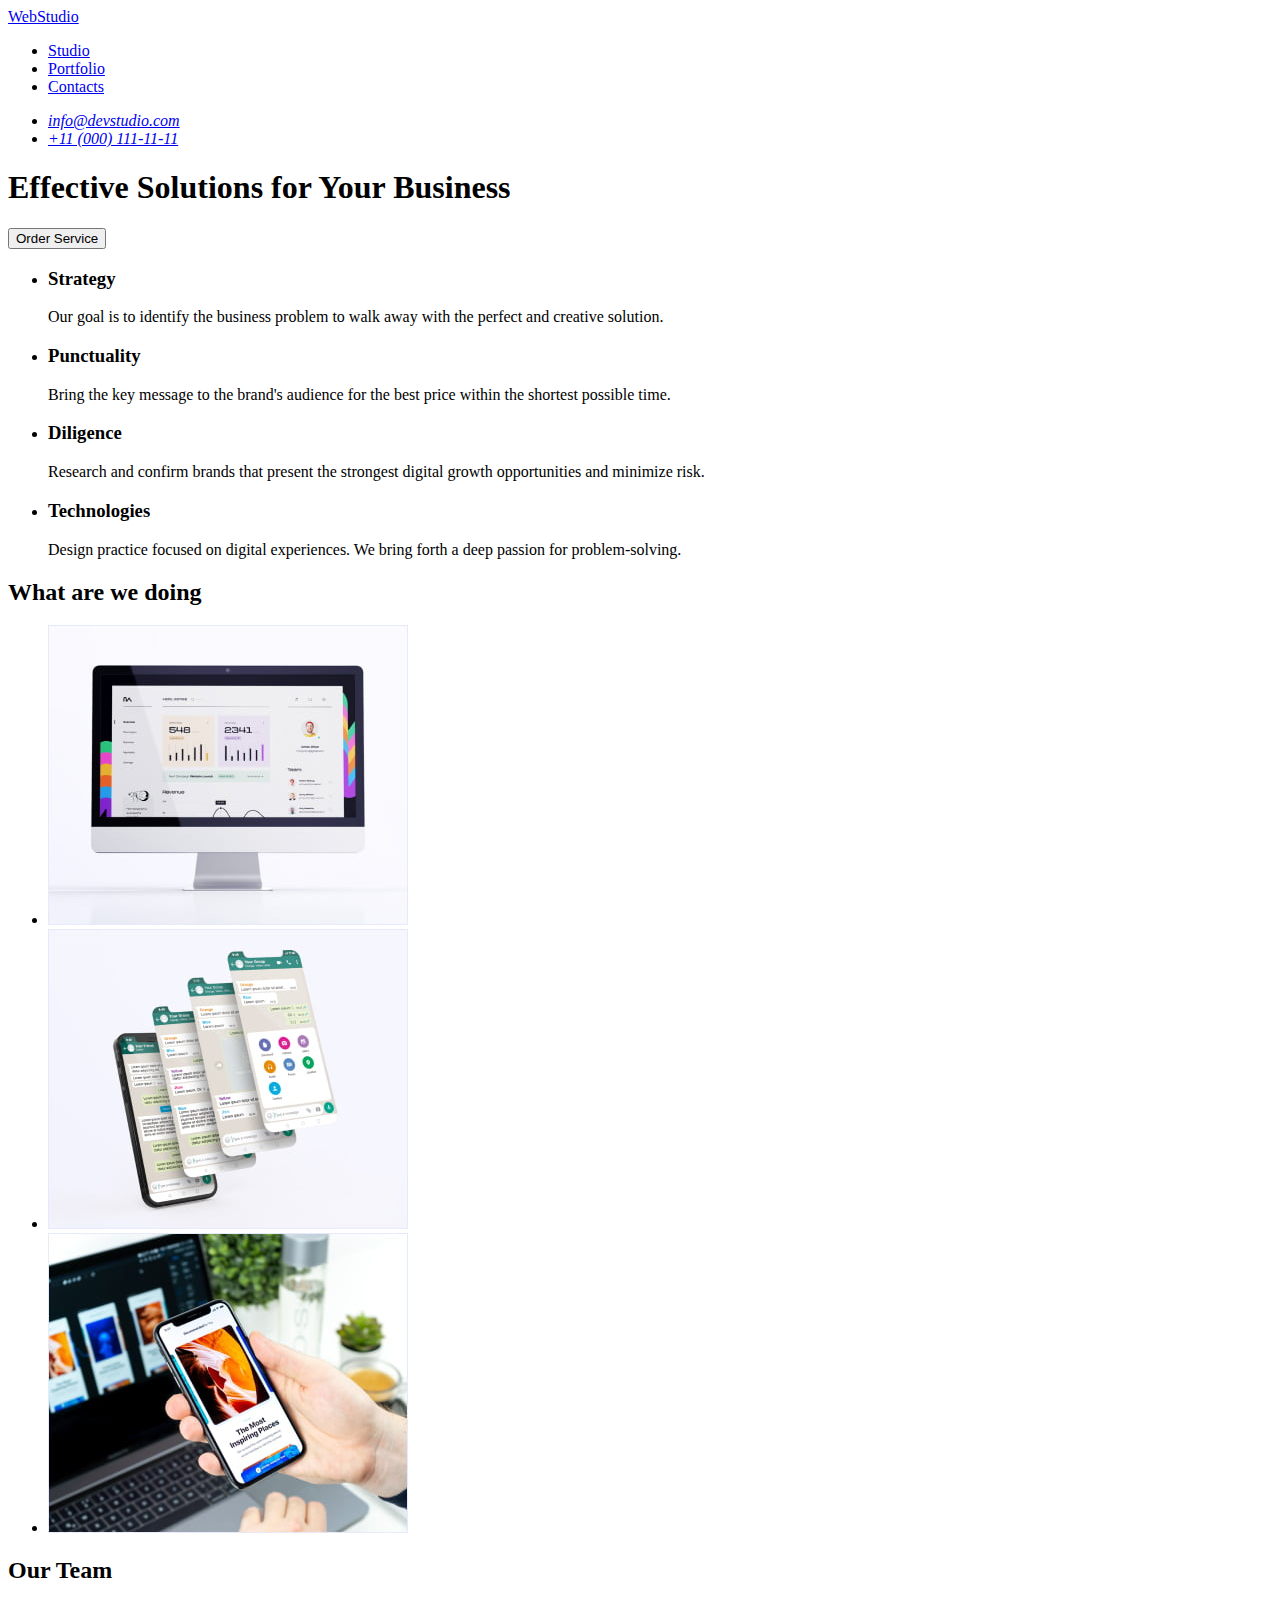
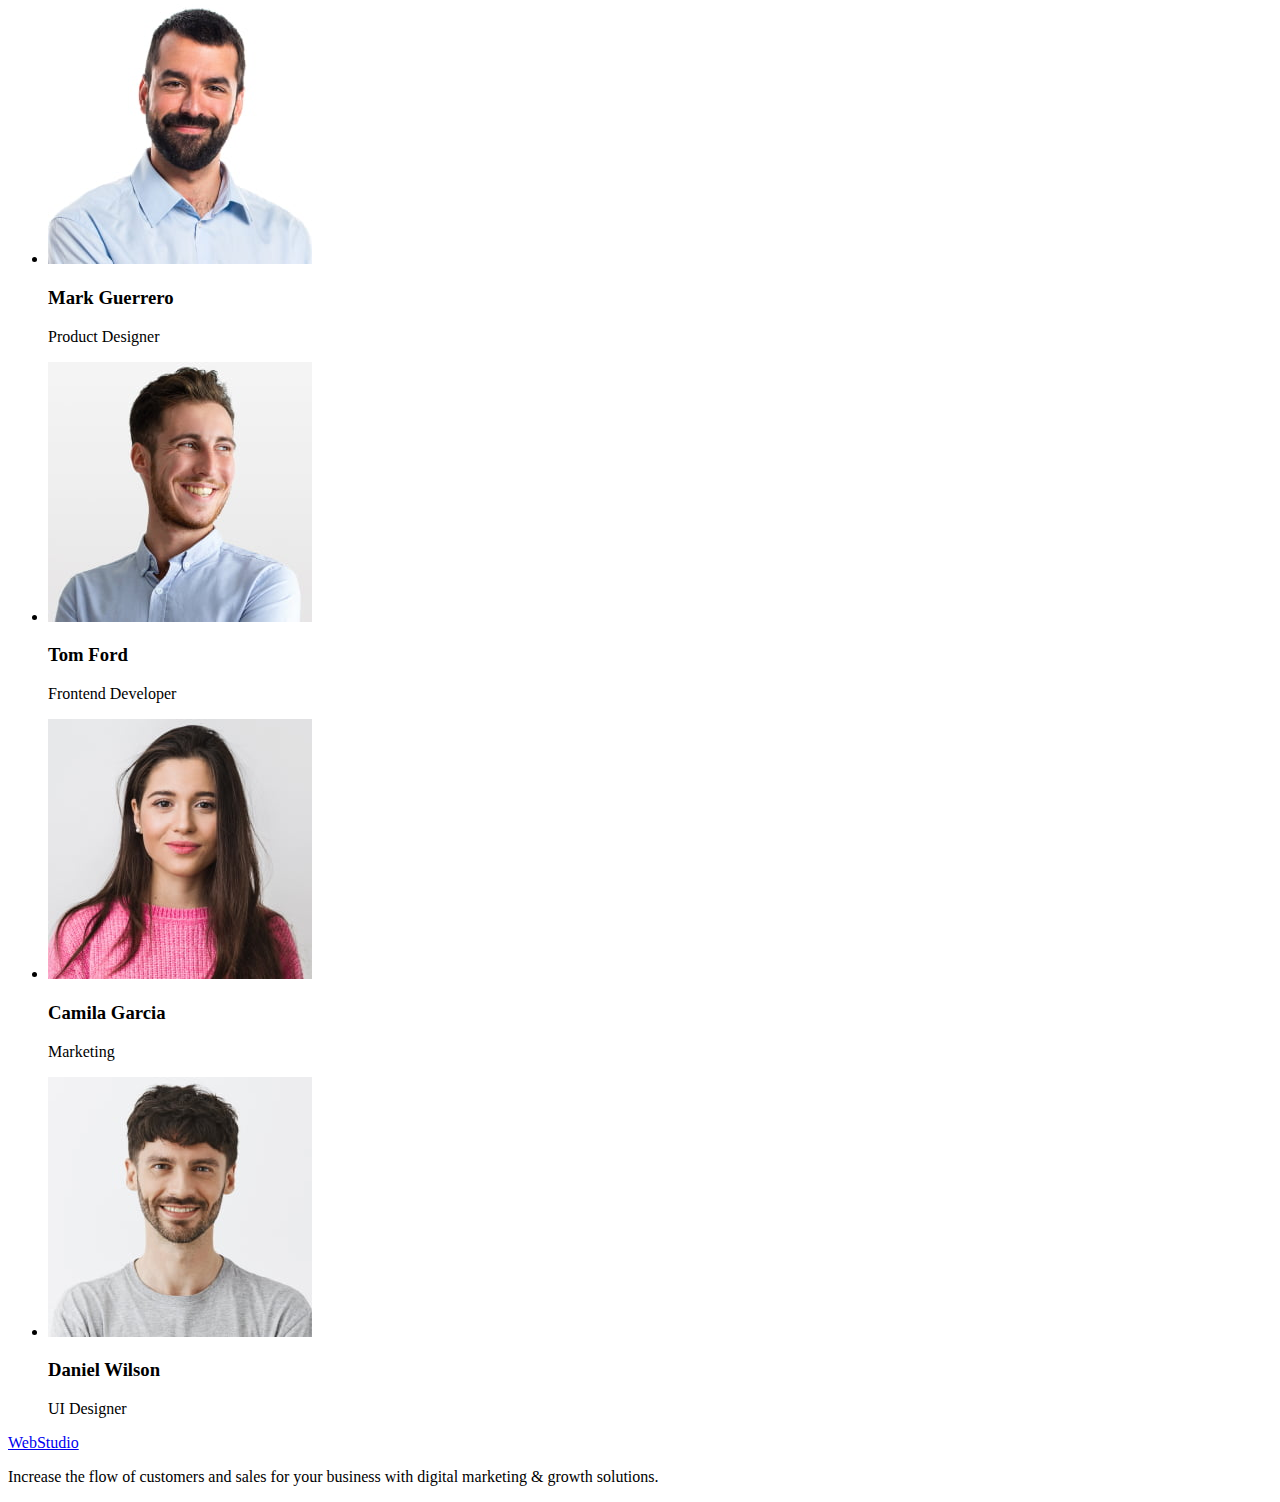
==== index.html @ 55c1863c "Initial commit" ====
<!DOCTYPE html>
<html lang="en">
  <head>
    <meta charset="UTF-8" />
    <meta http-equiv="X-UA-Compatible" content="IE=edge" />
    <meta name="viewport" content="width=device-width, initial-scale=1.0" />
    <title>Web Studio</title>
  </head>
  <body>
    <header>
      <nav>
        <a href="./index.html">WebStudio</a>
        <ul>
          <li>
            <a href="#">Studio</a>
          </li>
          <li>
            <a href="#">Portfolio</a>
          </li>
          <li>
            <a href="#">Contacts</a>
          </li>
        </ul>
      </nav>
      <address>
        <ul>
          <li>
            <a href="mailto:info@devstudio.com">info@devstudio.com</a>
          </li>
          <li>
            <a href="tel:+110001111111">+11 (000) 111-11-11</a>
          </li>
        </ul>
      </address>
    </header>
    <main>
      <section>
        <h1>Effective Solutions for Your Business</h1>
        <button type="button">Order Service</button>
      </section>
      <section>
        <h2 hidden>Our benefits</h2>
        <ul>
          <li>
            <h3>Strategy</h3>
            <p>
              Our goal is to identify the business problem to walk away with the
              perfect and creative solution.
            </p>
          </li>
          <li>
            <h3>Punctuality</h3>
            <p>
              Bring the key message to the brand's audience for the best price
              within the shortest possible time.
            </p>
          </li>
          <li>
            <h3>Diligence</h3>
            <p>
              Research and confirm brands that present the strongest digital
              growth opportunities and minimize risk.
            </p>
          </li>
          <li>
            <h3>Technologies</h3>
            <p>
              Design practice focused on digital experiences. We bring forth a
              deep passion for problem-solving.
            </p>
          </li>
        </ul>
      </section>
      <section>
        <h2>What are we doing</h2>
        <ul>
          <li>
            <img
              src="./images/what_are_we_doing/img_1.jpg"
              alt="desktop"
              width="360"
              height="300"
            />
          </li>
          <li>
            <img
              src="./images/what_are_we_doing/img_2.jpg"
              alt="phone"
              width="360"
              height="300"
            />
          </li>
          <li>
            <img
              src="./images/what_are_we_doing/img_3.jpg"
              alt="phone in hand"
              width="360"
              height="300"
            />
          </li>
        </ul>
      </section>
      <section>
        <h2>Our Team</h2>
        <ul>
          <li>
            <img
              src="./images/our_team/img-3.jpg"
              alt="man"
              width="264"
              height="260"
            />
            <h3>Mark Guerrero</h3>
            <p>Product Designer</p>
          </li>
          <li>
            <img
              src="./images/our_team/img-2.jpg"
              alt="man"
              width="264"
              height="260"
            />
            <h3>Tom Ford</h3>
            <p>Frontend Developer</p>
          </li>
          <li>
            <img
              src="./images/our_team/img-1.jpg"
              alt="woman"
              width="264"
              height="260"
            />
            <h3>Camila Garcia</h3>
            <p>Marketing</p>
          </li>
          <li>
            <img
              src="./images/our_team/img.jpg"
              alt="man"
              width="264"
              height="260"
            />
            <h3>Daniel Wilson</h3>
            <p>UI Designer</p>
          </li>
        </ul>
      </section>
    </main>
    <footer>
      <a href="./index.html">WebStudio</a>
      <p>
        Increase the flow of customers and sales for your business with digital
        marketing & growth solutions.
      </p>
    </footer>
  </body>
</html>
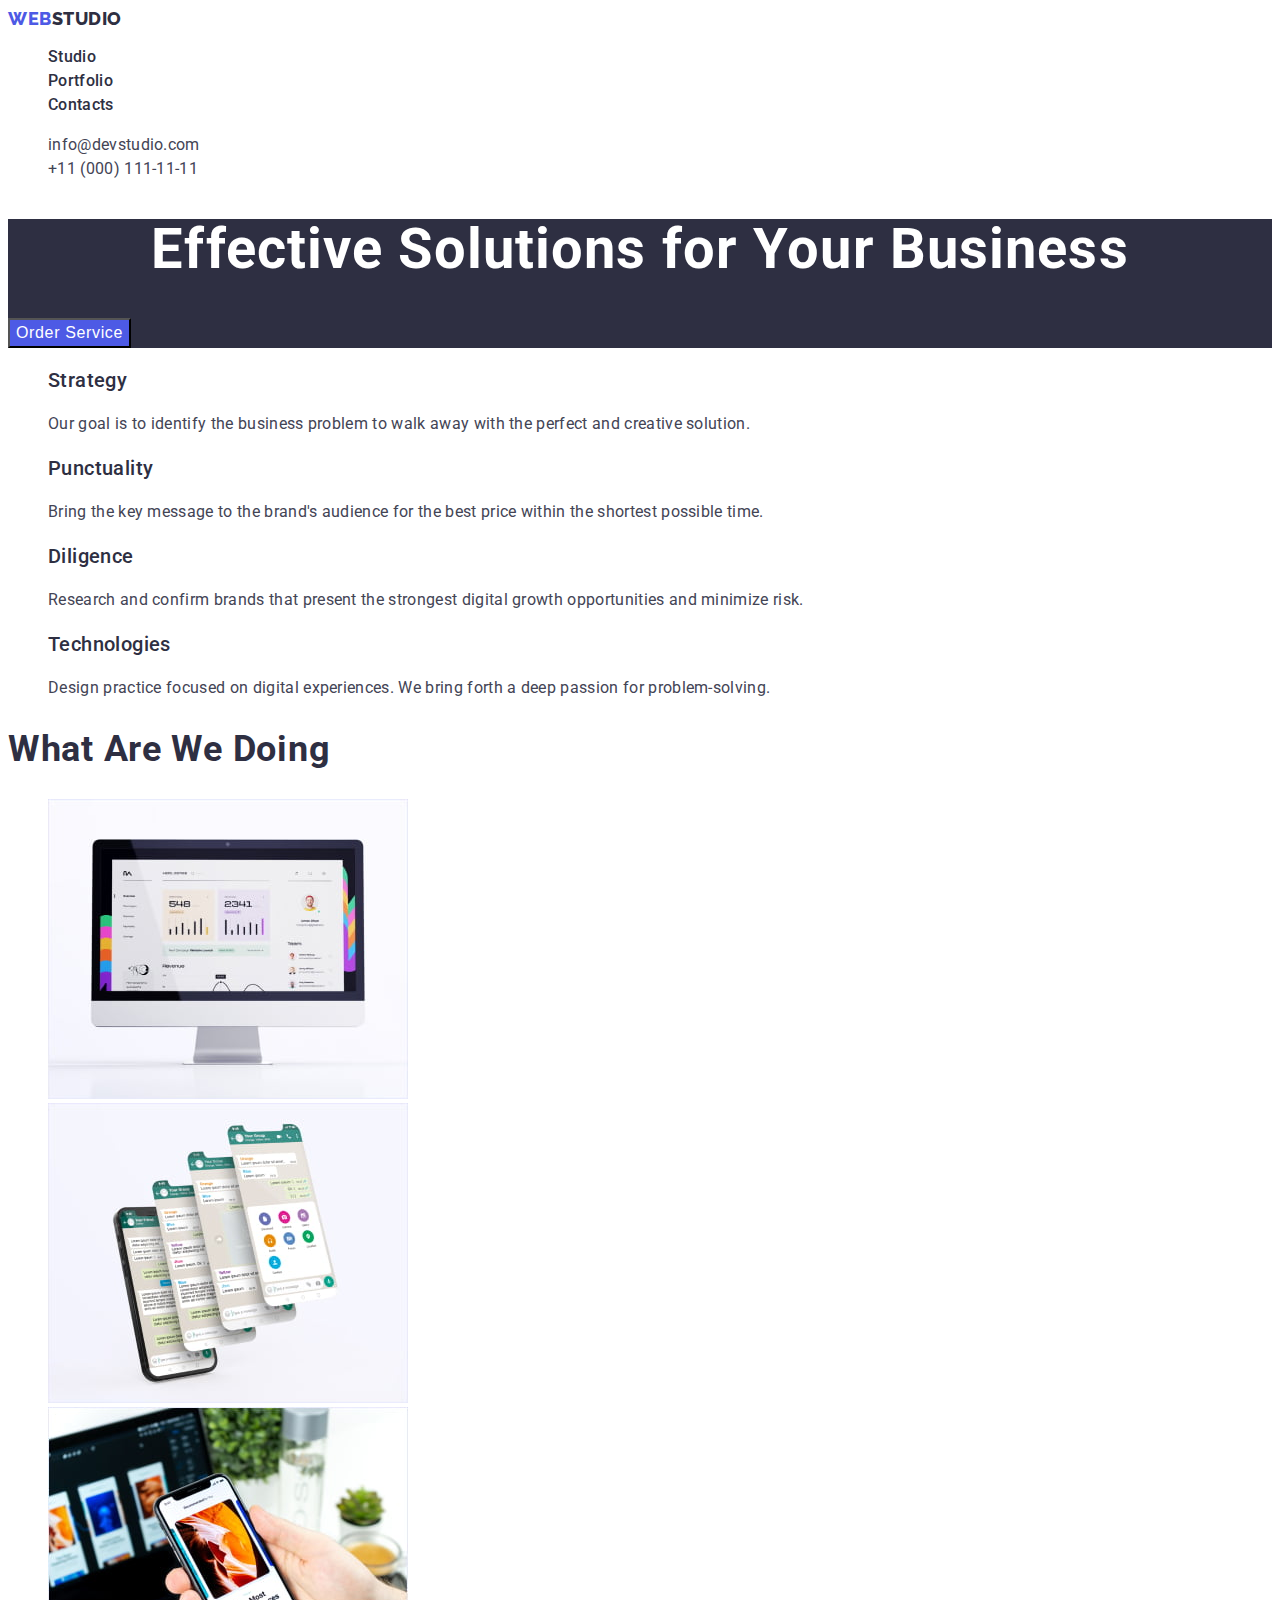
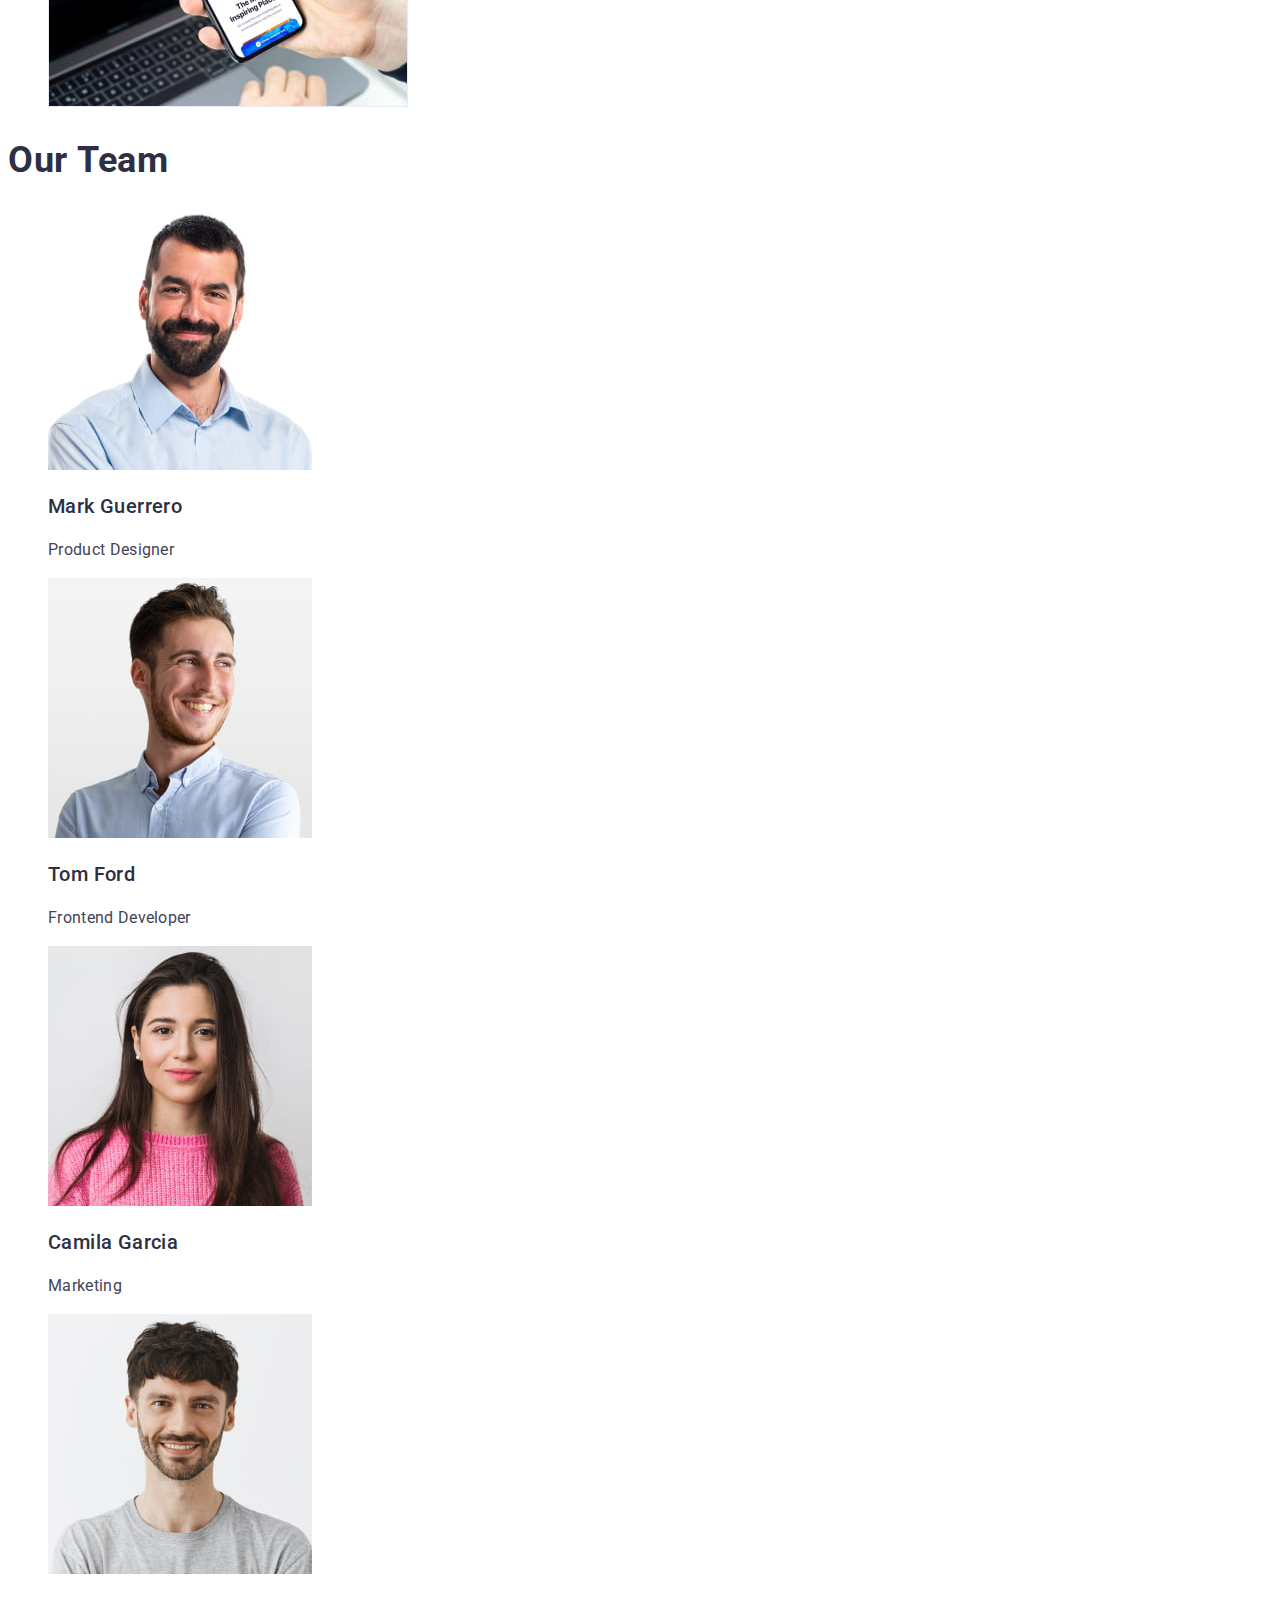
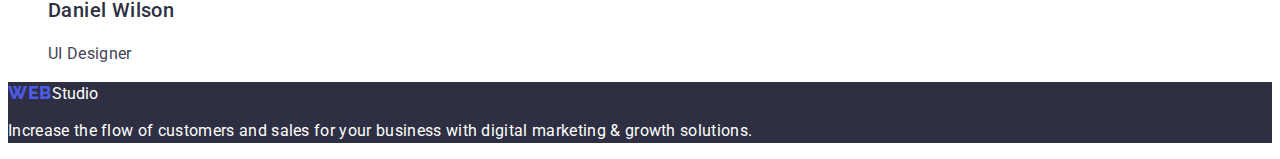
==== commit b4ed8bfa: "fixed" ====
--- a/index.html
+++ b/index.html
@@ -4,94 +4,110 @@
     <meta charset="UTF-8" />
     <meta http-equiv="X-UA-Compatible" content="IE=edge" />
     <meta name="viewport" content="width=device-width, initial-scale=1.0" />
-    <title>Web Studio</title>
+    <title>Portfolio</title>
+    <link rel="preconnect" href="https://fonts.googleapis.com" />
+    <link rel="preconnect" href="https://fonts.gstatic.com" crossorigin />
+    <link
+      href="https://fonts.googleapis.com/css2?family=Raleway:wght@800&family=Roboto:wght@400;500;700;900&display=swap"
+      rel="stylesheet"
+    />
+    <link rel="stylesheet" href="./css/styles.css" />
   </head>
   <body>
-    <header>
-      <nav>
-        <a href="./index.html">WebStudio</a>
-        <ul>
-          <li>
-            <a href="#">Studio</a>
+    <header class="page-header">
+      <nav class="main-navigation">
+        <a class="logo link" href="./index.html">
+          <span class="logo-color">Web</span>Studio
+        </a>
+        <ul class="menu list">
+          <li class="menu-item">
+            <a class="menu-link link" href="./index.html">Studio</a>
           </li>
-          <li>
-            <a href="#">Portfolio</a>
+          <li class="menu-item">
+            <a class="menu-link link" href="./portfolio.html">Portfolio</a>
           </li>
-          <li>
-            <a href="#">Contacts</a>
+          <li class="menu-item">
+            <a class="menu-link link" href="#">Contacts</a>
           </li>
         </ul>
       </nav>
-      <address>
-        <ul>
-          <li>
-            <a href="mailto:info@devstudio.com">info@devstudio.com</a>
+      <address class="tel-mail">
+        <ul class="list-address list">
+          <li class="list-address-item">
+            <a class="list-address-link link" href="mailto:info@devstudio.com"
+              >info@devstudio.com</a
+            >
           </li>
-          <li>
-            <a href="tel:+110001111111">+11 (000) 111-11-11</a>
+          <li class="list-address-item">
+            <a class="list-address-link link" href="tel:+110001111111"
+              >+11 (000) 111-11-11</a
+            >
           </li>
         </ul>
       </address>
     </header>
     <main>
-      <section>
-        <h1>Effective Solutions for Your Business</h1>
-        <button type="button">Order Service</button>
+      <section class="hero">
+        <h1 class="tittle">Effective Solutions for Your Business</h1>
+        <button class="cta-button" type="button">Order Service</button>
       </section>
-      <section>
+      <section class="benefits">
         <h2 hidden>Our benefits</h2>
-        <ul>
-          <li>
-            <h3>Strategy</h3>
-            <p>
+        <ul class="benefits-list list">
+          <li class="benefits-list-item">
+            <h3 class="benefits-title">Strategy</h3>
+            <p class="benefits-text">
               Our goal is to identify the business problem to walk away with the
               perfect and creative solution.
             </p>
           </li>
-          <li>
-            <h3>Punctuality</h3>
-            <p>
+          <li class="benefits-list-item">
+            <h3 class="benefits-title">Punctuality</h3>
+            <p class="benefits-text">
               Bring the key message to the brand's audience for the best price
               within the shortest possible time.
             </p>
           </li>
-          <li>
-            <h3>Diligence</h3>
-            <p>
+          <li class="benefits-list-item">
+            <h3 class="benefits-title">Diligence</h3>
+            <p class="benefits-text">
               Research and confirm brands that present the strongest digital
               growth opportunities and minimize risk.
             </p>
           </li>
-          <li>
-            <h3>Technologies</h3>
-            <p>
+          <li class="benefits-list-item">
+            <h3 class="benefits-title">Technologies</h3>
+            <p class="benefits-text">
               Design practice focused on digital experiences. We bring forth a
               deep passion for problem-solving.
             </p>
           </li>
         </ul>
       </section>
-      <section>
-        <h2>What are we doing</h2>
-        <ul>
-          <li>
+      <section class="what-are-we-doing">
+        <h2 class="our-job">What are we doing</h2>
+        <ul class="our-job-list list">
+          <li class="our-job-item">
             <img
+              class="our-job-img"
               src="./images/what_are_we_doing/img_1.jpg"
               alt="desktop"
               width="360"
               height="300"
             />
           </li>
-          <li>
+          <li class="our-job-item">
             <img
+              class="our-job-img"
               src="./images/what_are_we_doing/img_2.jpg"
               alt="phone"
               width="360"
               height="300"
             />
           </li>
-          <li>
+          <li class="our-job-item">
             <img
+              class="our-job-img"
               src="./images/what_are_we_doing/img_3.jpg"
               alt="phone in hand"
               width="360"
@@ -100,55 +116,61 @@
           </li>
         </ul>
       </section>
-      <section>
-        <h2>Our Team</h2>
-        <ul>
-          <li>
+      <section class="team">
+        <h2 class="our-team">Our Team</h2>
+        <ul class="team-list list">
+          <li class="team-member">
             <img
+              class="worker-img"
               src="./images/our_team/img-3.jpg"
               alt="man"
               width="264"
               height="260"
             />
-            <h3>Mark Guerrero</h3>
-            <p>Product Designer</p>
+            <h3 class="worker-name">Mark Guerrero</h3>
+            <p class="work-position">Product Designer</p>
           </li>
-          <li>
+          <li class="team-member">
             <img
+              class="worker-img"
               src="./images/our_team/img-2.jpg"
               alt="man"
               width="264"
               height="260"
             />
-            <h3>Tom Ford</h3>
-            <p>Frontend Developer</p>
+            <h3 class="worker-name">Tom Ford</h3>
+            <p class="work-position">Frontend Developer</p>
           </li>
-          <li>
+          <li class="team-member">
             <img
+              class="worker-img"
               src="./images/our_team/img-1.jpg"
               alt="woman"
               width="264"
               height="260"
             />
-            <h3>Camila Garcia</h3>
-            <p>Marketing</p>
+            <h3 class="worker-name">Camila Garcia</h3>
+            <p class="work-position">Marketing</p>
           </li>
-          <li>
+          <li class="team-member">
             <img
+              class="worker-img"
               src="./images/our_team/img.jpg"
               alt="man"
               width="264"
               height="260"
             />
-            <h3>Daniel Wilson</h3>
-            <p>UI Designer</p>
+            <h3 class="worker-name">Daniel Wilson</h3>
+            <p class="work-position">UI Designer</p>
           </li>
         </ul>
       </section>
     </main>
-    <footer>
-      <a href="./index.html">WebStudio</a>
-      <p>
+    <footer class="page-footer">
+      <a class="link logo-footer" href="./index.html"
+        ><span class="logo-color">Web</span>Studio</a
+      >
+      <p class="footer-text">
         Increase the flow of customers and sales for your business with digital
         marketing & growth solutions.
       </p>
--- a/css/styles.css
+++ b/css/styles.css
@@ -0,0 +1,167 @@
+:root {
+  --primary-color: #2e2f42;
+  --secondary-color: #434455;
+  --accent-color: #4d5ae5;
+  --hover-color: #404bbf;
+  --background-color: #ffffff;
+}
+.list {
+  list-style-type: none;
+}
+.link {
+  text-decoration: none;
+}
+button {
+  cursor: pointer;
+}
+
+body {
+  font-family: "Roboto", sans-serif;
+  color: var(--secondary-color);
+  background-color: var(--background-color);
+}
+.logo-color {
+  font-family: "Raleway", sans-serif;
+  font-size: 18px;
+  font-style: normal;
+  font-weight: 800;
+  line-height: 1.17;
+  letter-spacing: 0.54px;
+  text-transform: uppercase;
+  color: var(--accent-color);
+}
+.logo {
+  font-family: "Raleway", sans-serif;
+  font-size: 18px;
+  font-style: normal;
+  font-weight: 800;
+  line-height: 1.17;
+  letter-spacing: 0.54px;
+  text-transform: uppercase;
+  color: var(--primary-color);
+}
+.menu-link {
+  font-size: 16px;
+  font-weight: 500;
+  line-height: 1.5;
+  letter-spacing: 0.32px;
+  color: var(--primary-color);
+}
+.menu-link:hover,
+.menu-link:focus {
+  text-decoration: underline;
+  color: var(--hover-color);
+}
+.list-address-link {
+  color: var(--secondary-color);
+  font-size: 16px;
+  font-style: normal;
+  font-weight: 400;
+  line-height: 1.5;
+  letter-spacing: 0.32px;
+}
+.list-address-link:hover,
+.list-address-link:focus {
+  color: var(--hover-color);
+}
+.button-filters {
+  font-size: 16px;
+  font-style: normal;
+  font-weight: 500;
+  line-height: 1.5;
+  letter-spacing: 0.64px;
+  color: var(--accent-color);
+  background-color: #f4f4fd;
+}
+.button-filters:hover,
+.button-filters:focus {
+  color: var(--background-color);
+  background-color: var(--hover-color);
+}
+.project-cards-title {
+  font-size: 20px;
+  font-style: normal;
+  font-weight: 500;
+  line-height: 1.2;
+  letter-spacing: 0.4px;
+  color: var(--primary-color);
+}
+.project-cards-text {
+  font-size: 16px;
+  line-height: 1.5;
+  letter-spacing: 0.32px;
+  color: var(--secondary-color);
+}
+.hero {
+  background-color: var(--primary-color);
+}
+.tittle {
+  font-size: 56px;
+  font-style: normal;
+  font-weight: 700;
+  line-height: 1.1;
+  letter-spacing: 1.12px;
+  color: var(--background-color);
+  text-align: center;
+}
+.cta-button {
+  font-size: 16px;
+  font-style: normal;
+  font-weight: 500;
+  line-height: 1.5;
+  letter-spacing: 0.64px;
+  color: var(--background-color);
+  background-color: var(--accent-color);
+}
+.cta-button:hover,
+.cta-button:focus {
+  color: var(--background-color);
+  background-color: var(--hover-color);
+}
+.benefits-title {
+  font-size: 20px;
+  font-style: normal;
+  font-weight: 500;
+  line-height: 1.2;
+  letter-spacing: 0.4px;
+  color: var(--primary-color);
+}
+.benefits-text {
+  font-size: 16px;
+  line-height: 1.5;
+  letter-spacing: 0.32px;
+}
+.our-job,
+.our-team {
+  font-size: 36px;
+  font-style: normal;
+  line-height: 1.1;
+  letter-spacing: 0.72px;
+  text-transform: capitalize;
+  color: var(--primary-color);
+}
+.worker-name {
+  font-size: 20px;
+  font-style: normal;
+  font-weight: 500;
+  line-height: 1.2;
+  letter-spacing: 0.4px;
+  color: var(--primary-color);
+}
+.work-position {
+  font-size: 16px;
+  line-height: 1.5;
+  letter-spacing: 0.32px;
+}
+.page-footer {
+  background-color: var(--primary-color);
+}
+.footer-text {
+  font-size: 16px;
+  line-height: 1.5;
+  letter-spacing: 0.32px;
+  color: var(--background-color);
+}
+.logo-footer {
+  color: var(--background-color);
+}
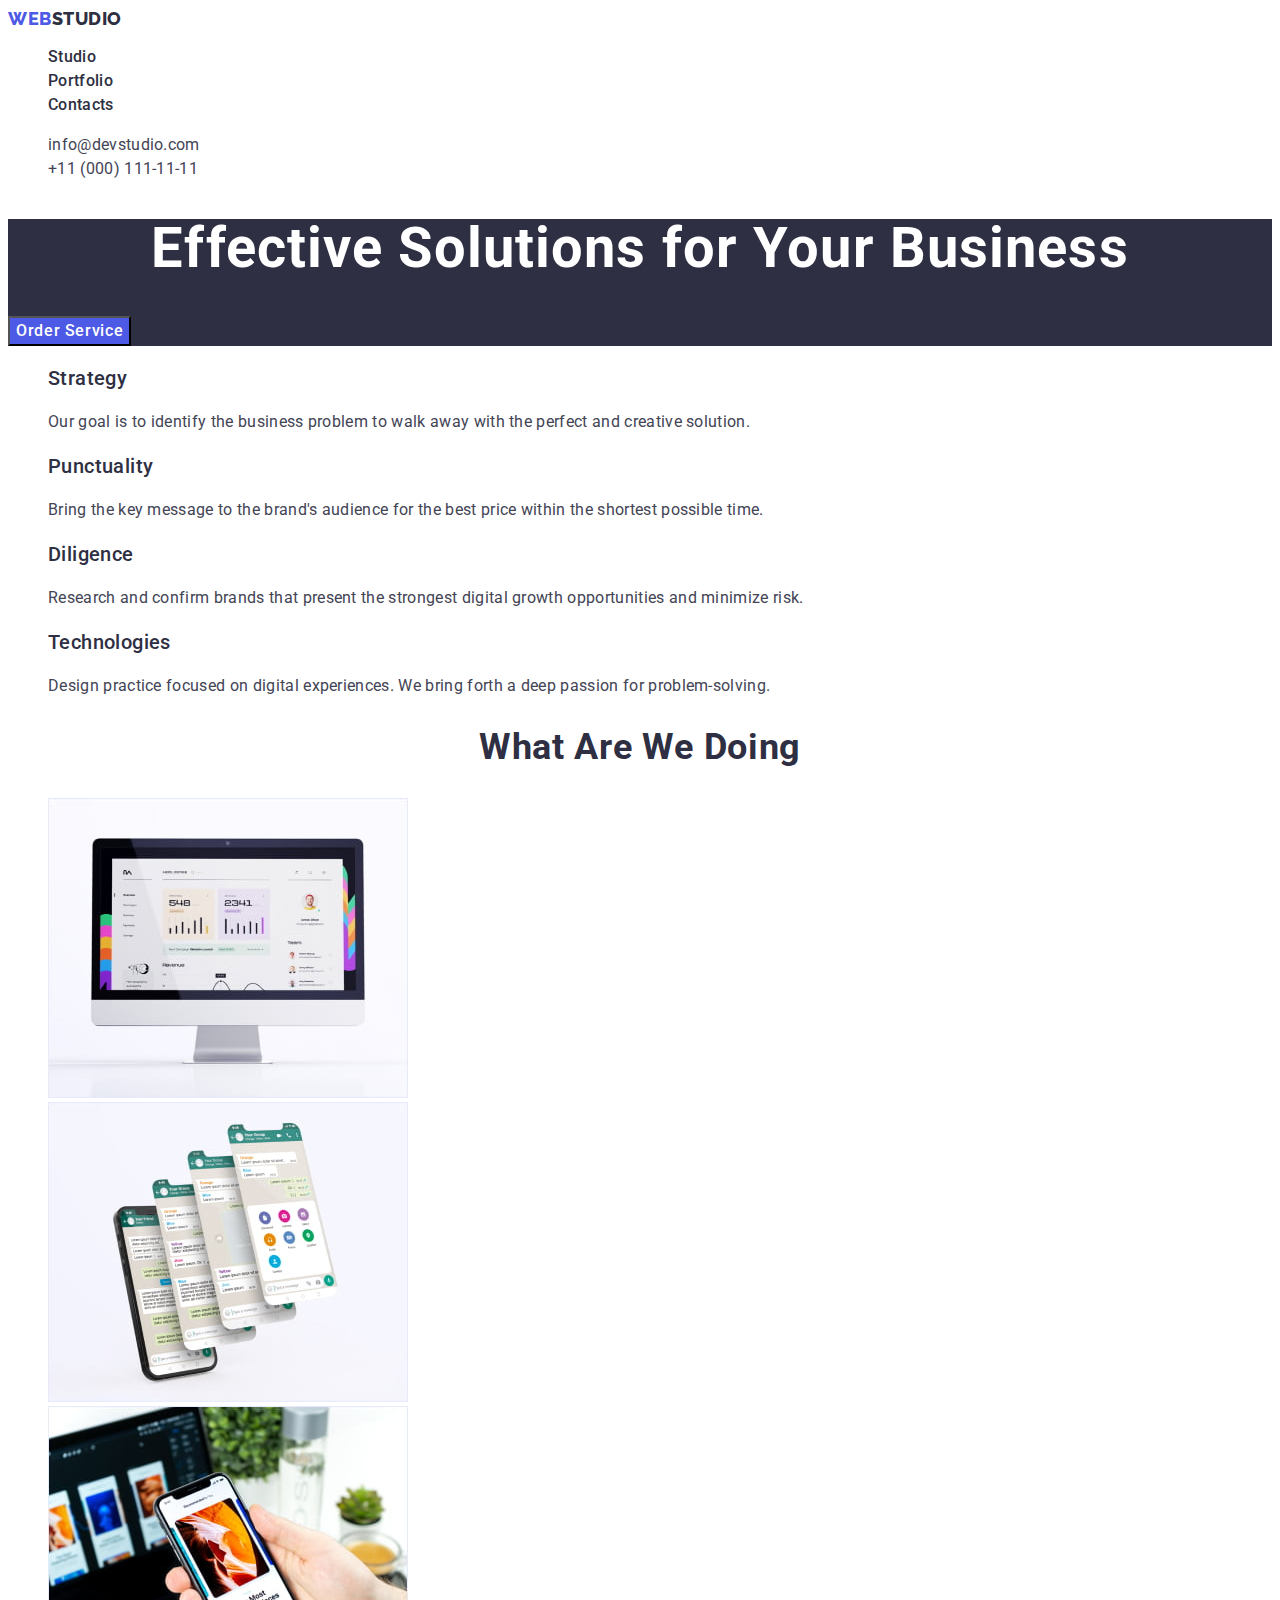
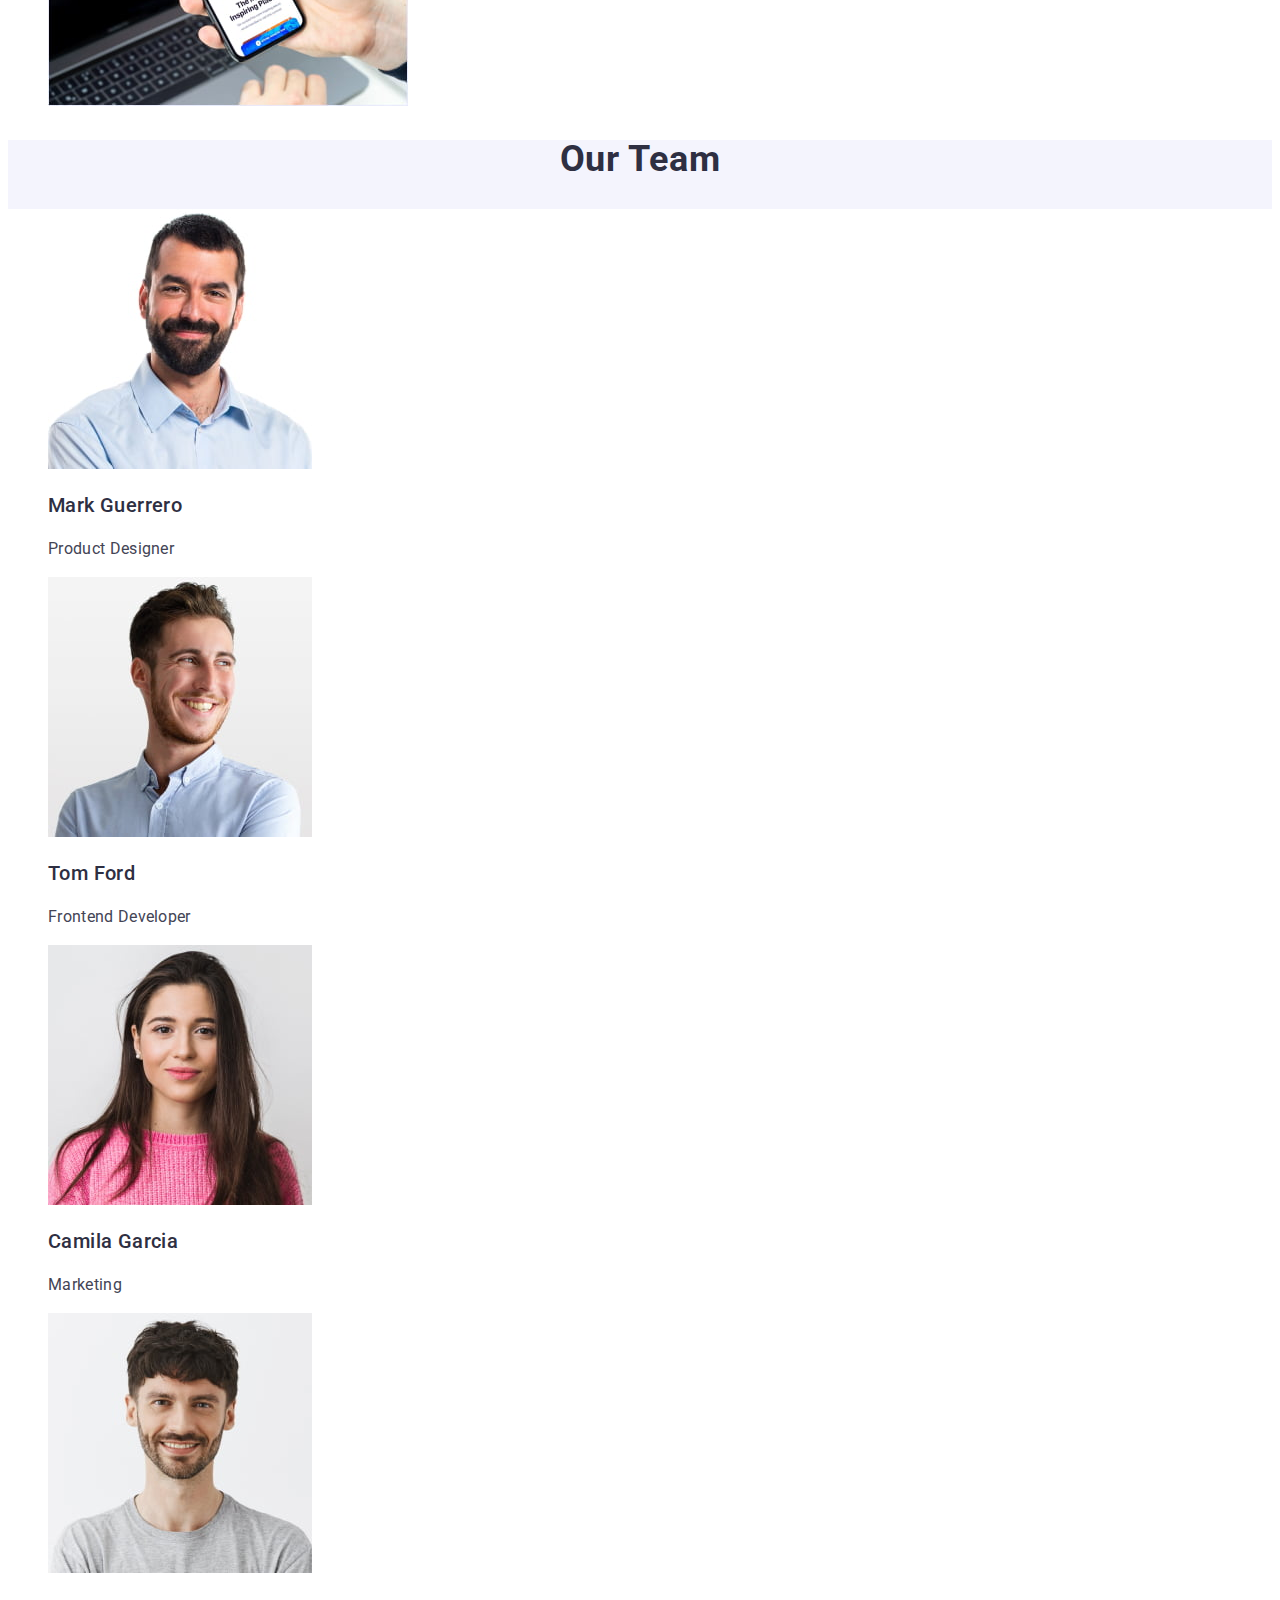
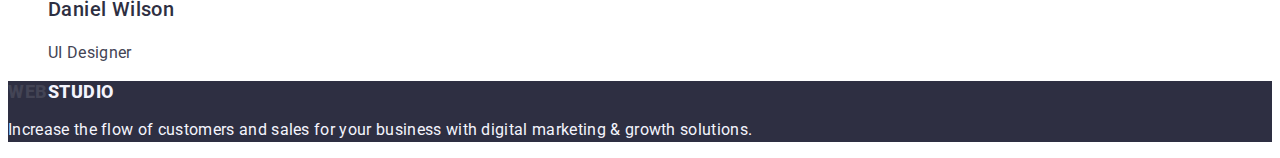
==== commit ebeca9b4: "fixed" ====
--- a/index.html
+++ b/index.html
@@ -17,7 +17,7 @@
     <header class="page-header">
       <nav class="main-navigation">
         <a class="logo link" href="./index.html">
-          <span class="logo-color">Web</span>Studio
+          Web<span class="logo-color">Studio</span>
         </a>
         <ul class="menu list">
           <li class="menu-item">
@@ -27,7 +27,7 @@
             <a class="menu-link link" href="./portfolio.html">Portfolio</a>
           </li>
           <li class="menu-item">
-            <a class="menu-link link" href="#">Contacts</a>
+            <a class="menu-link link" href="">Contacts</a>
           </li>
         </ul>
       </nav>
@@ -35,13 +35,13 @@
         <ul class="list-address list">
           <li class="list-address-item">
             <a class="list-address-link link" href="mailto:info@devstudio.com"
-              >info@devstudio.com</a
-            >
+              >info@devstudio.com
+            </a>
           </li>
           <li class="list-address-item">
             <a class="list-address-link link" href="tel:+110001111111"
-              >+11 (000) 111-11-11</a
-            >
+              >+11 (000) 111-11-11
+            </a>
           </li>
         </ul>
       </address>
@@ -168,7 +168,7 @@
     </main>
     <footer class="page-footer">
       <a class="link logo-footer" href="./index.html"
-        ><span class="logo-color">Web</span>Studio</a
+        >Web<span class="logo-color-footer">Studio</span></a
       >
       <p class="footer-text">
         Increase the flow of customers and sales for your business with digital
--- a/css/styles.css
+++ b/css/styles.css
@@ -4,6 +4,7 @@
   --accent-color: #4d5ae5;
   --hover-color: #404bbf;
   --background-color: #ffffff;
+  --background-items: #F4F4FD;
 }
 .list {
   list-style-type: none;
@@ -28,7 +29,7 @@
   line-height: 1.17;
   letter-spacing: 0.54px;
   text-transform: uppercase;
-  color: var(--accent-color);
+  color: var(--primary-color);
 }
 .logo {
   font-family: "Raleway", sans-serif;
@@ -38,7 +39,7 @@
   line-height: 1.17;
   letter-spacing: 0.54px;
   text-transform: uppercase;
-  color: var(--primary-color);
+  color: var(--accent-color);
 }
 .menu-link {
   font-size: 16px;
@@ -60,18 +61,21 @@
   line-height: 1.5;
   letter-spacing: 0.32px;
 }
+.tel-mail {
+  font-style: normal;
+}
 .list-address-link:hover,
 .list-address-link:focus {
-  color: var(--hover-color);
+  color: var(--accent-color);
 }
 .button-filters {
+  font-family: "Roboto", sans-serif;
+  font-weight: 500;
   font-size: 16px;
-  font-style: normal;
-  font-weight: 500;
   line-height: 1.5;
-  letter-spacing: 0.64px;
+  letter-spacing: 0.04em;
   color: var(--accent-color);
-  background-color: #f4f4fd;
+  background-color: var(--background-items);
 }
 .button-filters:hover,
 .button-filters:focus {
@@ -99,12 +103,13 @@
   font-size: 56px;
   font-style: normal;
   font-weight: 700;
-  line-height: 1.1;
+  line-height: 1.07;
   letter-spacing: 1.12px;
   color: var(--background-color);
   text-align: center;
 }
 .cta-button {
+  font-family: "Roboto", sans-serif;
   font-size: 16px;
   font-style: normal;
   font-weight: 500;
@@ -135,10 +140,17 @@
 .our-team {
   font-size: 36px;
   font-style: normal;
-  line-height: 1.1;
+  line-height: 1.11;
   letter-spacing: 0.72px;
   text-transform: capitalize;
+  text-align: center;
   color: var(--primary-color);
+}
+.team {
+  background-color: var(--background-items);
+}
+.team-list {
+  background-color: var(--background-color);
 }
 .worker-name {
   font-size: 20px;
@@ -160,8 +172,17 @@
   font-size: 16px;
   line-height: 1.5;
   letter-spacing: 0.32px;
-  color: var(--background-color);
+  color: var(--background-items);
 }
 .logo-footer {
-  color: var(--background-color);
+  color: var(--accent-color)
+  font-family: "Raleway", sans-serif;
+  font-weight: 800;
+  font-size: 18px;
+  line-height: 1.17;
+  letter-spacing: 0.03em;
+  text-transform: uppercase;
 }
+.logo-color-footer {
+  color: var(--background-items);
+}